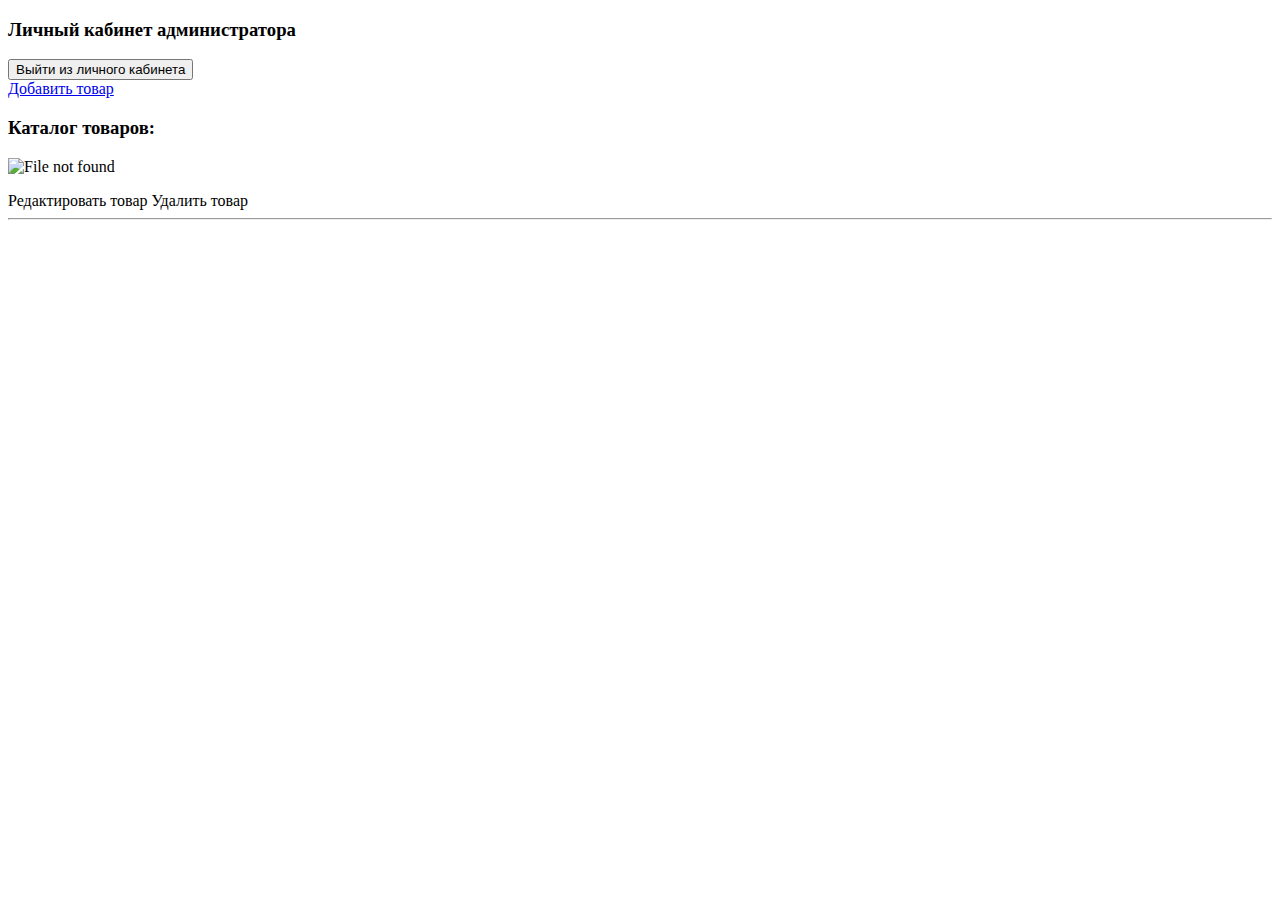
==== SpringSecurityApplication/src/main/resources/templates/admin/admin.html @ 2cf4abc6 "Добавлена возможность добавлять несколько фотографий. Добавлена встроенная и кастомная валидация." ====
<!DOCTYPE html>
<html lang="en" xmlns:th="https://www.thymeleaf.org">
<head>
    <meta charset="UTF-8">
    <title>Админ панель</title>
</head>
<body>
<h3>Личный кабинет администратора</h3>
<form th:action="@{/logout}" th:method="post">
    <button type="submit">Выйти из личного кабинета</button>
</form>
<a href="/admin/product/add">Добавить товар</a>
<h3>Каталог товаров: </h3>
<div th:each="product : ${products}">
    <img th:src="'/img/' + ${product.imageList[0].getFileName()}" alt="File not found" width="300px">
    <p th:text="'Наименование: ' + ${product.getTitle()}"></p>
    <p th:text="'Описание: ' + ${product.getDescription()}"></p>
    <p th:text="'Цена: ' + ${product.getPrice()}"></p>
    <p th:text="'Склад: ' + ${product.getWarehouse()}"></p>
    <p th:text="'Продавец: ' + ${product.getSeller()}"></p>
    <a th:href="@{/admin/product/edit/{id}(id=${product.getId()})}">Редактировать товар</a>
    <a th:href="@{/admin/product/delete/{id}(id=${product.getId()})}">Удалить товар</a>
</div>
<hr>
</body>
</html>
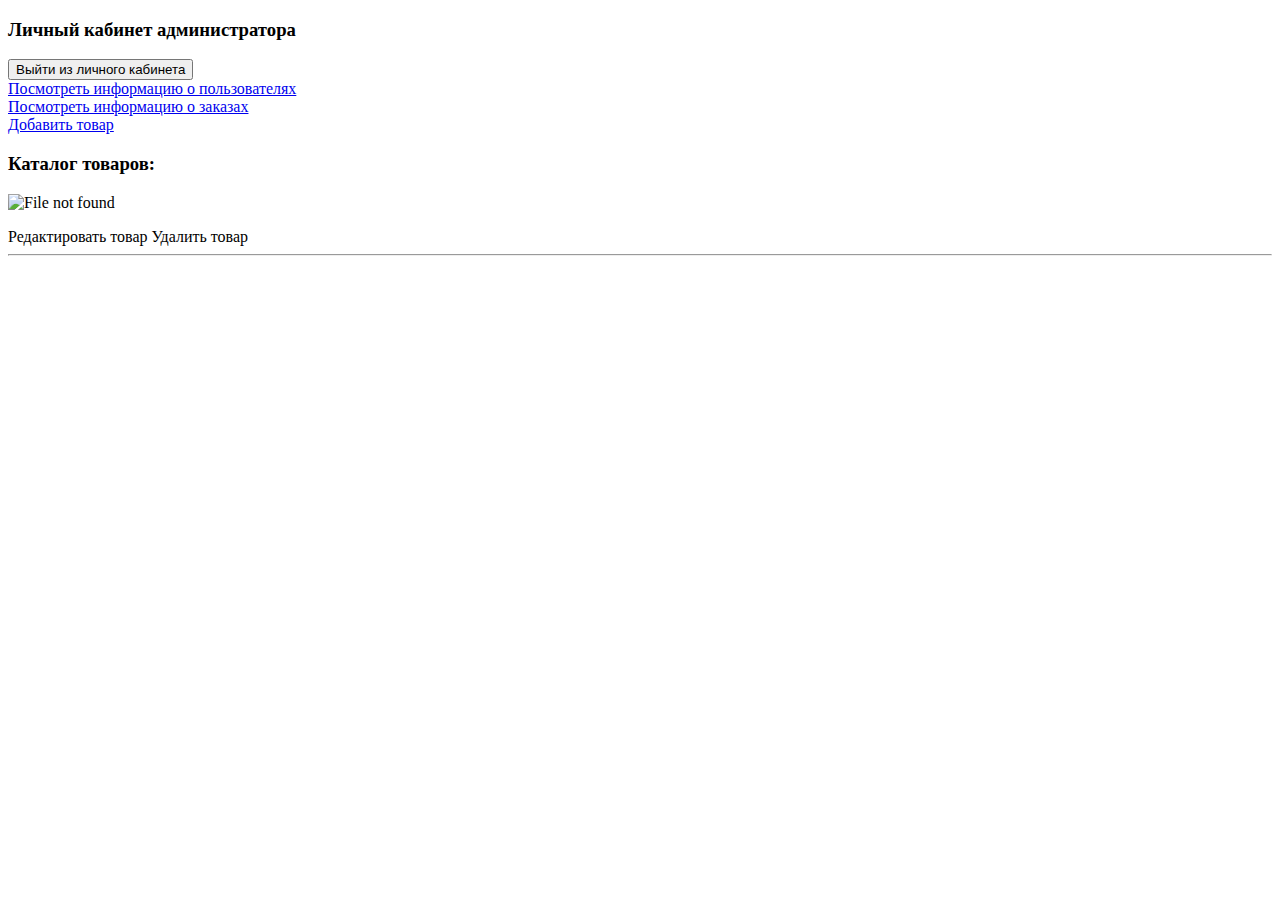
==== commit 2d0a500a: "Сделал все back-end задания для оценки "Отлично"" ====
--- a/SpringSecurityApplication/src/main/resources/templates/admin/admin.html
+++ b/SpringSecurityApplication/src/main/resources/templates/admin/admin.html
@@ -6,9 +6,15 @@
 </head>
 <body>
 <h3>Личный кабинет администратора</h3>
+
 <form th:action="@{/logout}" th:method="post">
     <button type="submit">Выйти из личного кабинета</button>
 </form>
+
+<a href="/admin/user/info">Посмотреть информацию о пользователях</a>
+<br>
+<a href="/admin/order/info">Посмотреть информацию о заказах</a>
+<br>
 <a href="/admin/product/add">Добавить товар</a>
 <h3>Каталог товаров: </h3>
 <div th:each="product : ${products}">
@@ -18,6 +24,7 @@
     <p th:text="'Цена: ' + ${product.getPrice()}"></p>
     <p th:text="'Склад: ' + ${product.getWarehouse()}"></p>
     <p th:text="'Продавец: ' + ${product.getSeller()}"></p>
+    <p th:text="'Категория товара: ' + ${product.getCategory().getName()}"></p>
     <a th:href="@{/admin/product/edit/{id}(id=${product.getId()})}">Редактировать товар</a>
     <a th:href="@{/admin/product/delete/{id}(id=${product.getId()})}">Удалить товар</a>
 </div>
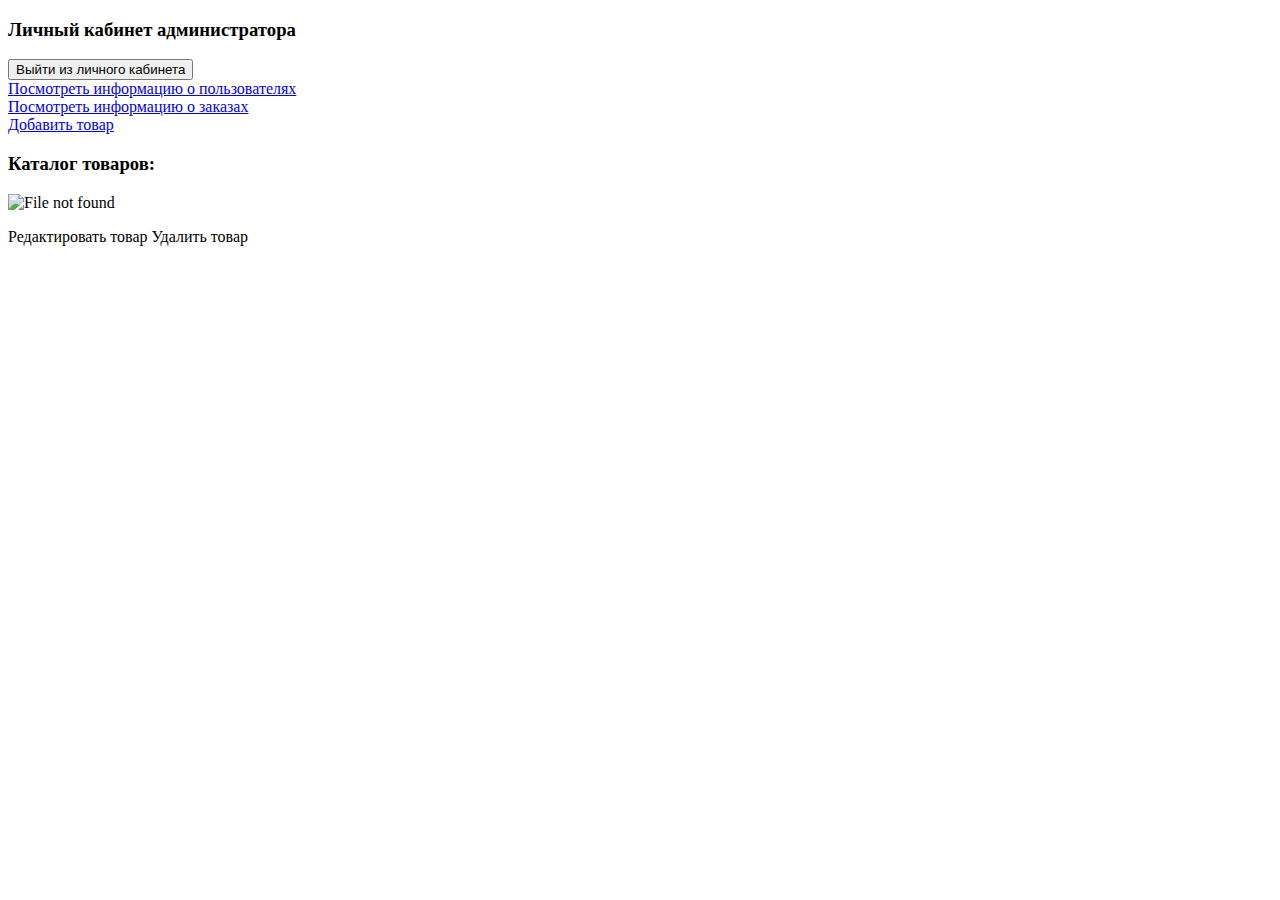
==== commit 3f9e6a11: "Сделал front-end для нескольких главных страниц" ====
--- a/SpringSecurityApplication/src/main/resources/templates/admin/admin.html
+++ b/SpringSecurityApplication/src/main/resources/templates/admin/admin.html
@@ -21,13 +21,12 @@
     <img th:src="'/img/' + ${product.imageList[0].getFileName()}" alt="File not found" width="300px">
     <p th:text="'Наименование: ' + ${product.getTitle()}"></p>
     <p th:text="'Описание: ' + ${product.getDescription()}"></p>
-    <p th:text="'Цена: ' + ${product.getPrice()}"></p>
+    <p th:text="'Цена: ' + ${product.getPrice()} + ' ₽'"></p>
     <p th:text="'Склад: ' + ${product.getWarehouse()}"></p>
     <p th:text="'Продавец: ' + ${product.getSeller()}"></p>
     <p th:text="'Категория товара: ' + ${product.getCategory().getName()}"></p>
     <a th:href="@{/admin/product/edit/{id}(id=${product.getId()})}">Редактировать товар</a>
     <a th:href="@{/admin/product/delete/{id}(id=${product.getId()})}">Удалить товар</a>
 </div>
-<hr>
 </body>
 </html>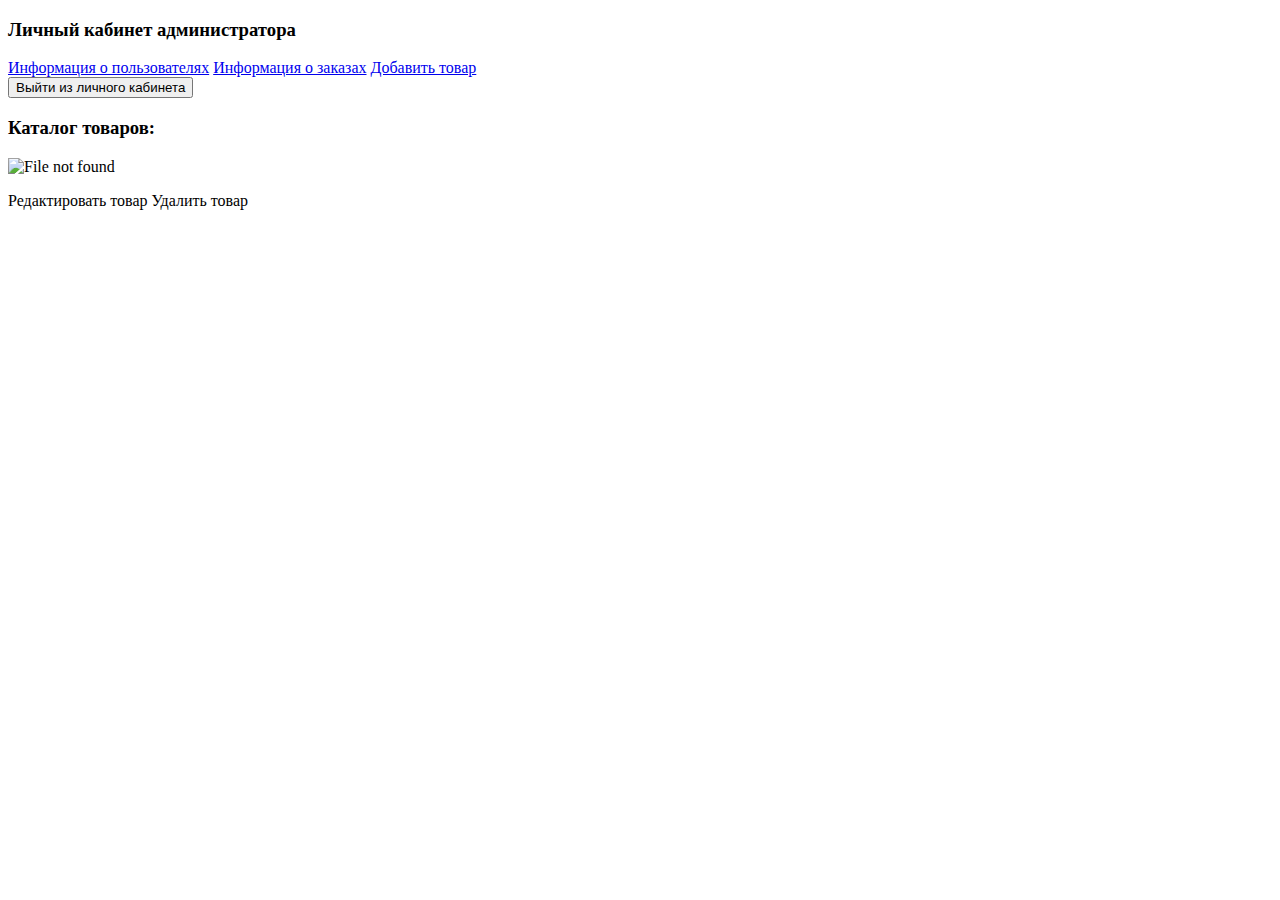
==== commit 0bb4915e: "Готовый итоговый проект" ====
--- a/SpringSecurityApplication/src/main/resources/templates/admin/admin.html
+++ b/SpringSecurityApplication/src/main/resources/templates/admin/admin.html
@@ -3,30 +3,36 @@
 <head>
     <meta charset="UTF-8">
     <title>Админ панель</title>
+    <link rel="stylesheet" th:href="@{/css/admin.css}">
 </head>
 <body>
 <h3>Личный кабинет администратора</h3>
 
-<form th:action="@{/logout}" th:method="post">
-    <button type="submit">Выйти из личного кабинета</button>
-</form>
+<div class="personalAdminActions">
+    <a href="/admin/user/info">Информация о пользователях</a>
+    <a href="/admin/order/info">Информация о заказах</a>
+    <a href="/admin/product/add">Добавить товар</a>
 
-<a href="/admin/user/info">Посмотреть информацию о пользователях</a>
-<br>
-<a href="/admin/order/info">Посмотреть информацию о заказах</a>
-<br>
-<a href="/admin/product/add">Добавить товар</a>
+    <form th:action="@{/logout}" th:method="post">
+        <button type="submit">Выйти из личного кабинета</button>
+    </form>
+</div>
+
+
 <h3>Каталог товаров: </h3>
-<div th:each="product : ${products}">
-    <img th:src="'/img/' + ${product.imageList[0].getFileName()}" alt="File not found" width="300px">
-    <p th:text="'Наименование: ' + ${product.getTitle()}"></p>
-    <p th:text="'Описание: ' + ${product.getDescription()}"></p>
-    <p th:text="'Цена: ' + ${product.getPrice()} + ' ₽'"></p>
-    <p th:text="'Склад: ' + ${product.getWarehouse()}"></p>
-    <p th:text="'Продавец: ' + ${product.getSeller()}"></p>
-    <p th:text="'Категория товара: ' + ${product.getCategory().getName()}"></p>
-    <a th:href="@{/admin/product/edit/{id}(id=${product.getId()})}">Редактировать товар</a>
-    <a th:href="@{/admin/product/delete/{id}(id=${product.getId()})}">Удалить товар</a>
+
+<div class="container">
+    <div th:each="product : ${products}" class="product">
+        <img th:src="'/img/' + ${product.imageList[0].getFileName()}" alt="File not found" width="300px">
+        <p th:text="'Наименование: ' + ${product.getTitle()}"></p>
+        <p th:text="'Описание: ' + ${product.getDescription()}"></p>
+        <p th:text="'Цена: ' + ${product.getPrice()} + ' ₽'"></p>
+        <p th:text="'Склад: ' + ${product.getWarehouse()}"></p>
+        <p th:text="'Продавец: ' + ${product.getSeller()}"></p>
+        <p th:text="'Категория товара: ' + ${product.getCategory().getName()}"></p>
+        <a class="action" th:href="@{/admin/product/edit/{id}(id=${product.getId()})}">Редактировать товар</a>
+        <a class="action" th:href="@{/admin/product/delete/{id}(id=${product.getId()})}">Удалить товар</a>
+    </div>
 </div>
 </body>
 </html>